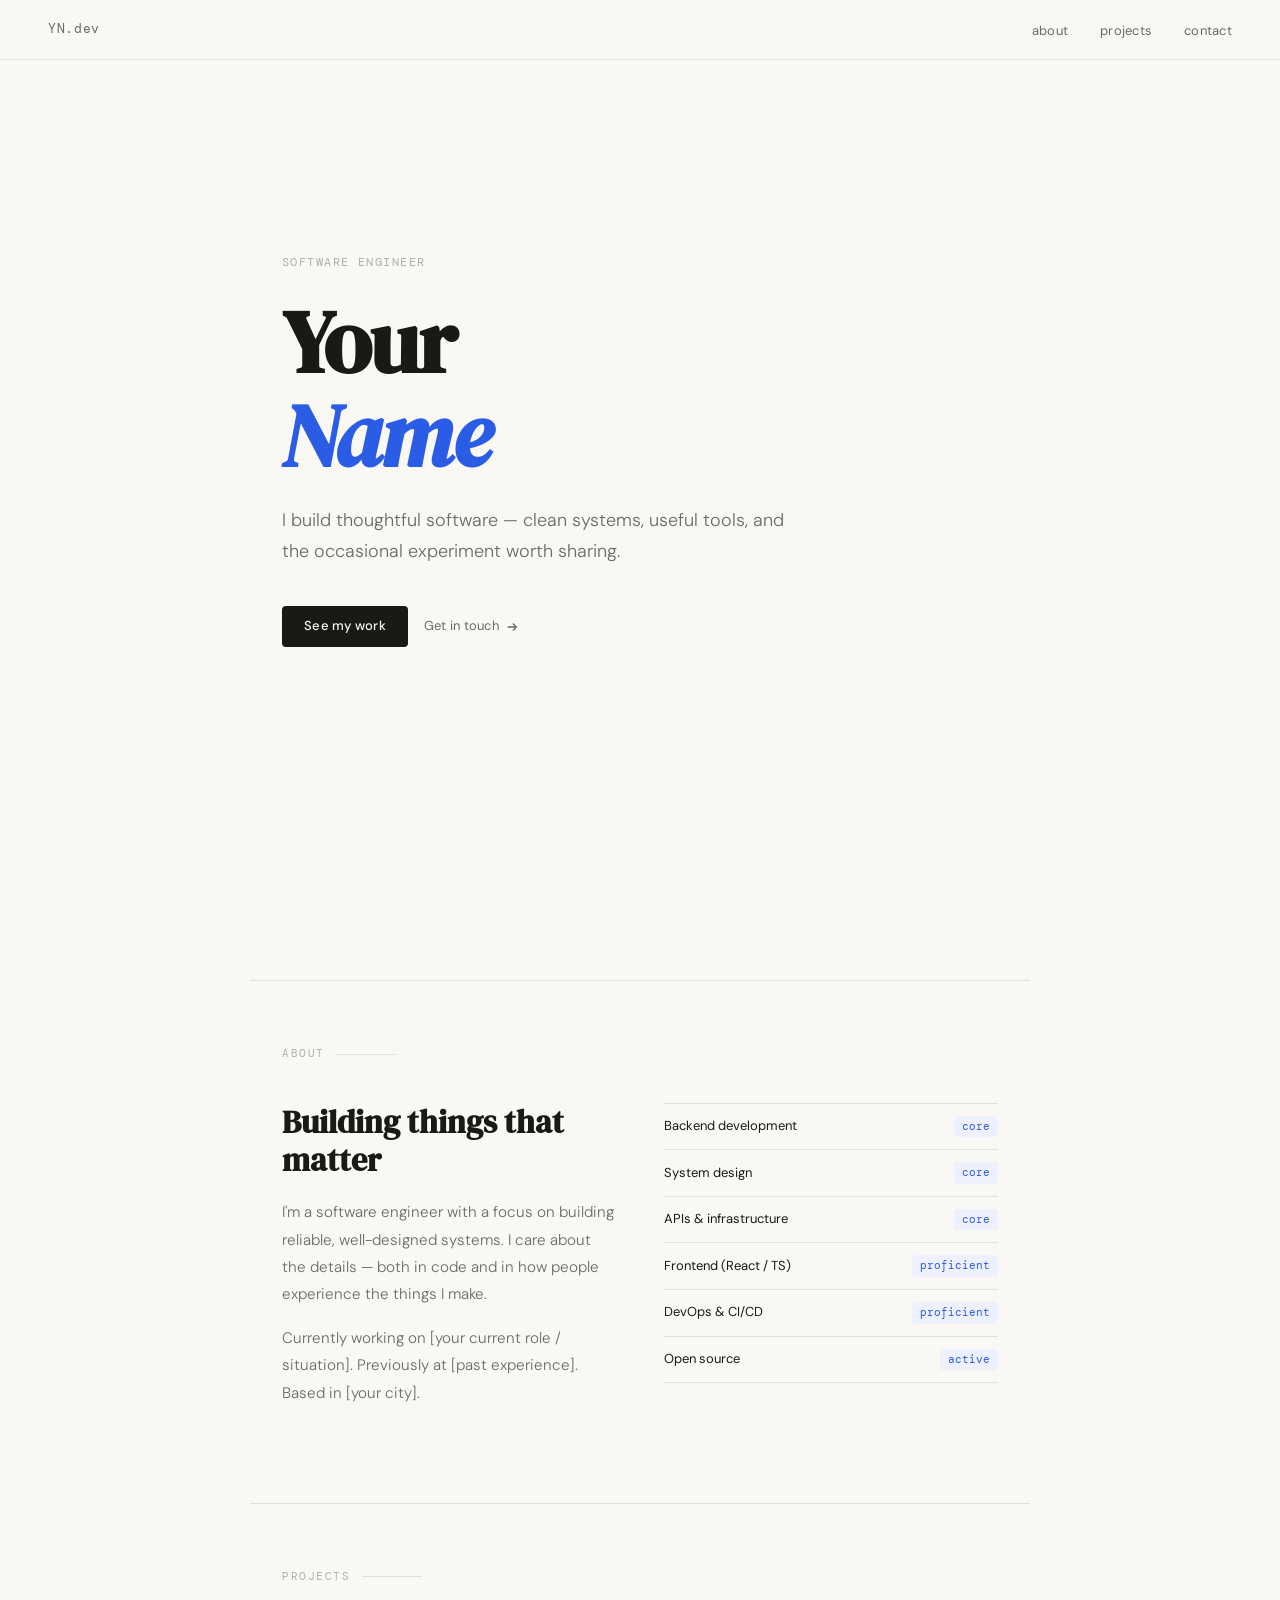
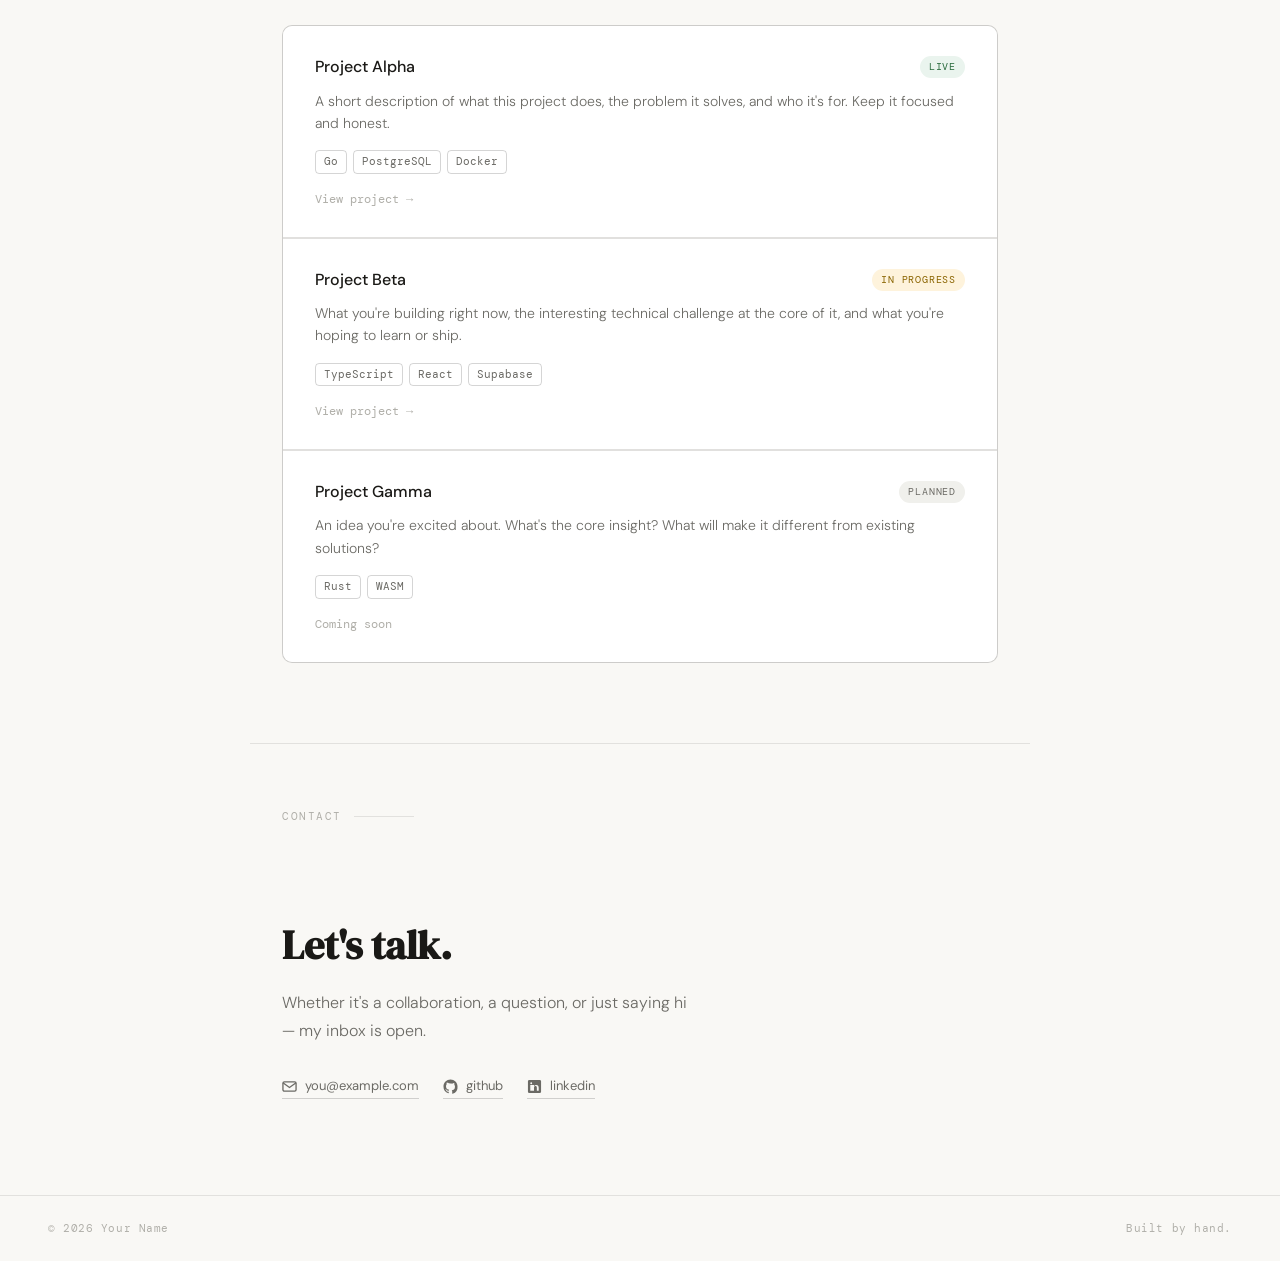
==== Portfolio_Webiste.html @ 71947ebd "Add initial portfolio website structure This is a complete HTML structure for a portfolio website, i" ====
<!DOCTYPE html>
<html lang="en">
<head>
<meta charset="UTF-8">
<meta name="viewport" content="width=device-width, initial-scale=1.0">
<title>Portfolio</title>
<link rel="preconnect" href="https://fonts.googleapis.com">
<link rel="preconnect" href="https://fonts.gstatic.com" crossorigin>
<link href="https://fonts.googleapis.com/css2?family=DM+Serif+Display:ital@0;1&family=DM+Mono:wght@300;400&family=DM+Sans:wght@300;400;500&display=swap" rel="stylesheet">
<style>
  *, *::before, *::after { box-sizing: border-box; margin: 0; padding: 0; }

  :root {
    --bg: #f9f8f5;
    --surface: #ffffff;
    --ink: #1a1916;
    --ink-muted: #6b6a65;
    --ink-faint: #b0afa9;
    --accent: #2b5ce6;
    --accent-light: #eef1fd;
    --border: rgba(26,25,22,0.1);
    --border-strong: rgba(26,25,22,0.18);
    --radius: 4px;
    --radius-lg: 10px;
    --mono: 'DM Mono', monospace;
    --serif: 'DM Serif Display', serif;
    --sans: 'DM Sans', sans-serif;
  }

  html { scroll-behavior: smooth; }

  body {
    font-family: var(--sans);
    background: var(--bg);
    color: var(--ink);
    font-size: 16px;
    line-height: 1.6;
    -webkit-font-smoothing: antialiased;
  }

  /* NAV */
  nav {
    position: fixed;
    top: 0; left: 0; right: 0;
    z-index: 100;
    display: flex;
    align-items: center;
    justify-content: space-between;
    padding: 0 3rem;
    height: 60px;
    background: rgba(249,248,245,0.9);
    backdrop-filter: blur(12px);
    border-bottom: 0.5px solid var(--border);
  }

  .nav-logo {
    font-family: var(--mono);
    font-size: 13px;
    color: var(--ink-muted);
    text-decoration: none;
    letter-spacing: 0.05em;
  }

  .nav-links {
    display: flex;
    gap: 2rem;
    list-style: none;
  }

  .nav-links a {
    font-size: 13px;
    font-weight: 400;
    color: var(--ink-muted);
    text-decoration: none;
    letter-spacing: 0.02em;
    transition: color 0.2s;
  }

  .nav-links a:hover { color: var(--ink); }

  /* SECTIONS */
  section {
    max-width: 780px;
    margin: 0 auto;
    padding: 0 2rem;
  }

  /* HERO */
  #hero {
    min-height: 100vh;
    display: flex;
    flex-direction: column;
    justify-content: center;
    padding-top: 60px;
    max-width: 780px;
    margin: 0 auto;
  }

  .hero-eyebrow {
    font-family: var(--mono);
    font-size: 12px;
    color: var(--ink-faint);
    letter-spacing: 0.12em;
    text-transform: uppercase;
    margin-bottom: 1.5rem;
    animation: fadeUp 0.6s ease both;
  }

  .hero-name {
    font-family: var(--serif);
    font-size: clamp(3rem, 8vw, 5.5rem);
    line-height: 1.05;
    letter-spacing: -0.02em;
    color: var(--ink);
    margin-bottom: 1.5rem;
    animation: fadeUp 0.6s 0.1s ease both;
  }

  .hero-name em {
    font-style: italic;
    color: var(--accent);
  }

  .hero-tagline {
    font-size: 1.125rem;
    color: var(--ink-muted);
    max-width: 520px;
    line-height: 1.7;
    font-weight: 300;
    animation: fadeUp 0.6s 0.2s ease both;
  }

  .hero-cta {
    margin-top: 2.5rem;
    display: flex;
    gap: 1rem;
    align-items: center;
    animation: fadeUp 0.6s 0.3s ease both;
  }

  .btn-primary {
    display: inline-block;
    background: var(--ink);
    color: var(--bg);
    padding: 10px 22px;
    border-radius: var(--radius);
    font-size: 13px;
    font-weight: 500;
    text-decoration: none;
    letter-spacing: 0.02em;
    transition: opacity 0.2s, transform 0.2s;
  }

  .btn-primary:hover { opacity: 0.82; transform: translateY(-1px); }

  .btn-ghost {
    display: inline-flex;
    align-items: center;
    gap: 6px;
    font-size: 13px;
    color: var(--ink-muted);
    text-decoration: none;
    letter-spacing: 0.02em;
    transition: color 0.2s;
  }

  .btn-ghost:hover { color: var(--ink); }
  .btn-ghost svg { width: 14px; height: 14px; }

  /* DIVIDER */
  .section-divider {
    max-width: 780px;
    margin: 5rem auto 0;
    padding: 0 2rem;
    border-top: 0.5px solid var(--border);
  }

  /* SECTION HEADER */
  .section-label {
    font-family: var(--mono);
    font-size: 11px;
    letter-spacing: 0.14em;
    text-transform: uppercase;
    color: var(--ink-faint);
    margin-top: 4rem;
    margin-bottom: 2.5rem;
    display: flex;
    align-items: center;
    gap: 12px;
  }

  .section-label::after {
    content: '';
    flex: 1;
    height: 0.5px;
    background: var(--border);
    max-width: 60px;
  }

  /* ABOUT */
  .about-grid {
    display: grid;
    grid-template-columns: 1fr 1fr;
    gap: 3rem;
    margin-bottom: 2rem;
  }

  .about-text h2 {
    font-family: var(--serif);
    font-size: 2rem;
    line-height: 1.2;
    margin-bottom: 1.25rem;
    color: var(--ink);
  }

  .about-text p {
    color: var(--ink-muted);
    font-weight: 300;
    line-height: 1.8;
    font-size: 0.95rem;
    margin-bottom: 1rem;
  }

  .skills-list {
    display: flex;
    flex-direction: column;
    gap: 0;
  }

  .skill-item {
    display: flex;
    align-items: center;
    justify-content: space-between;
    padding: 12px 0;
    border-bottom: 0.5px solid var(--border);
    font-size: 13px;
  }

  .skill-item:first-child { border-top: 0.5px solid var(--border); }

  .skill-name { color: var(--ink); font-weight: 400; }
  .skill-tag {
    font-family: var(--mono);
    font-size: 11px;
    color: var(--accent);
    background: var(--accent-light);
    padding: 2px 8px;
    border-radius: var(--radius);
  }

  /* PROJECTS */
  .projects-grid {
    display: grid;
    gap: 1.5px;
    margin-bottom: 2rem;
    border: 0.5px solid var(--border);
    border-radius: var(--radius-lg);
    overflow: hidden;
    background: var(--border);
  }

  .project-card {
    background: var(--surface);
    padding: 1.75rem 2rem;
    cursor: pointer;
    transition: background 0.2s;
    text-decoration: none;
    display: block;
  }

  .project-card:hover { background: #fafaf8; }

  .project-header {
    display: flex;
    align-items: flex-start;
    justify-content: space-between;
    gap: 1rem;
    margin-bottom: 0.6rem;
  }

  .project-title {
    font-size: 1rem;
    font-weight: 500;
    color: var(--ink);
  }

  .project-status {
    font-family: var(--mono);
    font-size: 10px;
    letter-spacing: 0.08em;
    text-transform: uppercase;
    padding: 3px 9px;
    border-radius: 999px;
    flex-shrink: 0;
    margin-top: 2px;
  }

  .status-planned { background: #f0f0ec; color: var(--ink-muted); }
  .status-wip { background: #fef3dc; color: #8a6400; }
  .status-live { background: #eaf4ee; color: #2a6b3e; }

  .project-desc {
    font-size: 0.875rem;
    color: var(--ink-muted);
    font-weight: 300;
    line-height: 1.6;
    margin-bottom: 1rem;
  }

  .project-tags {
    display: flex;
    flex-wrap: wrap;
    gap: 6px;
  }

  .tag {
    font-family: var(--mono);
    font-size: 11px;
    color: var(--ink-muted);
    border: 0.5px solid var(--border-strong);
    padding: 2px 8px;
    border-radius: var(--radius);
  }

  .project-arrow {
    margin-top: 1rem;
    font-size: 12px;
    color: var(--ink-faint);
    font-family: var(--mono);
    display: flex;
    align-items: center;
    gap: 4px;
  }

  /* CONTACT */
  .contact-block {
    padding: 3rem 0 6rem;
  }

  .contact-block h2 {
    font-family: var(--serif);
    font-size: 2.5rem;
    margin-bottom: 0.75rem;
    color: var(--ink);
  }

  .contact-block p {
    color: var(--ink-muted);
    font-weight: 300;
    margin-bottom: 2rem;
    max-width: 420px;
    line-height: 1.7;
  }

  .contact-links {
    display: flex;
    gap: 1.5rem;
    flex-wrap: wrap;
  }

  .contact-link {
    display: flex;
    align-items: center;
    gap: 8px;
    font-size: 13px;
    color: var(--ink-muted);
    text-decoration: none;
    border-bottom: 0.5px solid var(--border-strong);
    padding-bottom: 1px;
    transition: color 0.2s, border-color 0.2s;
  }

  .contact-link:hover { color: var(--ink); border-color: var(--ink); }

  .contact-link svg { width: 15px; height: 15px; }

  /* FOOTER */
  footer {
    border-top: 0.5px solid var(--border);
    padding: 1.5rem 3rem;
    display: flex;
    justify-content: space-between;
    align-items: center;
  }

  footer p {
    font-family: var(--mono);
    font-size: 11px;
    color: var(--ink-faint);
    letter-spacing: 0.05em;
  }

  /* ANIMATIONS */
  @keyframes fadeUp {
    from { opacity: 0; transform: translateY(16px); }
    to { opacity: 1; transform: translateY(0); }
  }

  /* RESPONSIVE */
  @media (max-width: 640px) {
    nav { padding: 0 1.25rem; }
    section, .section-divider { padding: 0 1.25rem; }
    #hero { padding: 0 1.25rem; padding-top: 60px; }
    .about-grid { grid-template-columns: 1fr; gap: 2rem; }
    footer { padding: 1.5rem 1.25rem; flex-direction: column; gap: 0.5rem; text-align: center; }
    .project-card { padding: 1.25rem; }
  }
</style>
</head>
<body>

<nav>
  <a class="nav-logo" href="#hero">YN.dev</a>
  <ul class="nav-links">
    <li><a href="#about">about</a></li>
    <li><a href="#projects">projects</a></li>
    <li><a href="#contact">contact</a></li>
  </ul>
</nav>

<!-- HERO -->
<div id="hero" style="padding: 0 2rem;">
  <p class="hero-eyebrow">Software Engineer</p>
  <h1 class="hero-name">Your<br><em>Name</em></h1>
  <p class="hero-tagline">I build thoughtful software — clean systems, useful tools, and the occasional experiment worth sharing.</p>
  <div class="hero-cta">
    <a href="#projects" class="btn-primary">See my work</a>
    <a href="#contact" class="btn-ghost">
      Get in touch
      <svg viewBox="0 0 16 16" fill="none" stroke="currentColor" stroke-width="1.5"><path d="M3 8h10M9 4l4 4-4 4"/></svg>
    </a>
  </div>
</div>

<!-- ABOUT -->
<div class="section-divider"></div>
<section id="about">
  <p class="section-label">About</p>
  <div class="about-grid">
    <div class="about-text">
      <h2>Building things that matter</h2>
      <p>I'm a software engineer with a focus on building reliable, well-designed systems. I care about the details — both in code and in how people experience the things I make.</p>
      <p>Currently working on [your current role / situation]. Previously at [past experience]. Based in [your city].</p>
    </div>
    <div class="skills-list">
      <div class="skill-item">
        <span class="skill-name">Backend development</span>
        <span class="skill-tag">core</span>
      </div>
      <div class="skill-item">
        <span class="skill-name">System design</span>
        <span class="skill-tag">core</span>
      </div>
      <div class="skill-item">
        <span class="skill-name">APIs & infrastructure</span>
        <span class="skill-tag">core</span>
      </div>
      <div class="skill-item">
        <span class="skill-name">Frontend (React / TS)</span>
        <span class="skill-tag">proficient</span>
      </div>
      <div class="skill-item">
        <span class="skill-name">DevOps & CI/CD</span>
        <span class="skill-tag">proficient</span>
      </div>
      <div class="skill-item">
        <span class="skill-name">Open source</span>
        <span class="skill-tag">active</span>
      </div>
    </div>
  </div>
</section>

<!-- PROJECTS -->
<div class="section-divider"></div>
<section id="projects">
  <p class="section-label">Projects</p>

  <div class="projects-grid">

    <a href="#" class="project-card">
      <div class="project-header">
        <span class="project-title">Project Alpha</span>
        <span class="project-status status-live">Live</span>
      </div>
      <p class="project-desc">A short description of what this project does, the problem it solves, and who it's for. Keep it focused and honest.</p>
      <div class="project-tags">
        <span class="tag">Go</span>
        <span class="tag">PostgreSQL</span>
        <span class="tag">Docker</span>
      </div>
      <p class="project-arrow">View project →</p>
    </a>

    <a href="#" class="project-card">
      <div class="project-header">
        <span class="project-title">Project Beta</span>
        <span class="project-status status-wip">In progress</span>
      </div>
      <p class="project-desc">What you're building right now, the interesting technical challenge at the core of it, and what you're hoping to learn or ship.</p>
      <div class="project-tags">
        <span class="tag">TypeScript</span>
        <span class="tag">React</span>
        <span class="tag">Supabase</span>
      </div>
      <p class="project-arrow">View project →</p>
    </a>

    <a href="#" class="project-card">
      <div class="project-header">
        <span class="project-title">Project Gamma</span>
        <span class="project-status status-planned">Planned</span>
      </div>
      <p class="project-desc">An idea you're excited about. What's the core insight? What will make it different from existing solutions?</p>
      <div class="project-tags">
        <span class="tag">Rust</span>
        <span class="tag">WASM</span>
      </div>
      <p class="project-arrow">Coming soon</p>
    </a>

  </div>
</section>

<!-- CONTACT -->
<div class="section-divider"></div>
<section id="contact">
  <p class="section-label">Contact</p>
  <div class="contact-block">
    <h2>Let's talk.</h2>
    <p>Whether it's a collaboration, a question, or just saying hi — my inbox is open.</p>
    <div class="contact-links">
      <a href="mailto:you@example.com" class="contact-link">
        <svg viewBox="0 0 16 16" fill="none" stroke="currentColor" stroke-width="1.4"><rect x="1" y="3" width="14" height="10" rx="1.5"/><path d="M1 4l7 5 7-5"/></svg>
        you@example.com
      </a>
      <a href="https://github.com/" target="_blank" class="contact-link">
        <svg viewBox="0 0 16 16" fill="currentColor"><path d="M8 .5C3.86.5.5 3.86.5 8a7.5 7.5 0 005.14 7.12c.38.07.52-.16.52-.36v-1.26c-2.1.46-2.54-.9-2.54-.9-.34-.87-.83-1.1-.83-1.1-.68-.46.05-.45.05-.45.75.05 1.15.77 1.15.77.67 1.15 1.75.82 2.18.63.07-.49.26-.82.47-1.01-1.67-.19-3.43-.83-3.43-3.7 0-.82.29-1.49.77-2.01-.08-.19-.34-.95.07-1.98 0 0 .63-.2 2.06.77A7.18 7.18 0 018 4.73c.64 0 1.28.09 1.88.25 1.43-.97 2.06-.77 2.06-.77.41 1.03.15 1.79.07 1.98.48.52.77 1.19.77 2.01 0 2.88-1.76 3.51-3.44 3.7.27.23.51.69.51 1.39v2.06c0 .2.14.44.52.36A7.5 7.5 0 0015.5 8C15.5 3.86 12.14.5 8 .5z"/></svg>
        github
      </a>
      <a href="https://linkedin.com/" target="_blank" class="contact-link">
        <svg viewBox="0 0 16 16" fill="currentColor"><path d="M13.5 1h-11A1.5 1.5 0 001 2.5v11A1.5 1.5 0 002.5 15h11a1.5 1.5 0 001.5-1.5v-11A1.5 1.5 0 0013.5 1zM5.5 12.5h-2v-6h2v6zM4.5 5.5a1 1 0 110-2 1 1 0 010 2zm8 7h-2V9c0-.83-.67-1.5-1.5-1.5S7.5 8.17 7.5 9v3.5h-2v-6h2V7.6A2.99 2.99 0 0110 6.5c1.65 0 2.5 1.35 2.5 3v3z"/></svg>
        linkedin
      </a>
    </div>
  </div>
</section>

<footer>
  <p>© 2026 Your Name</p>
  <p>Built by hand.</p>
</footer>

</body>
</html>
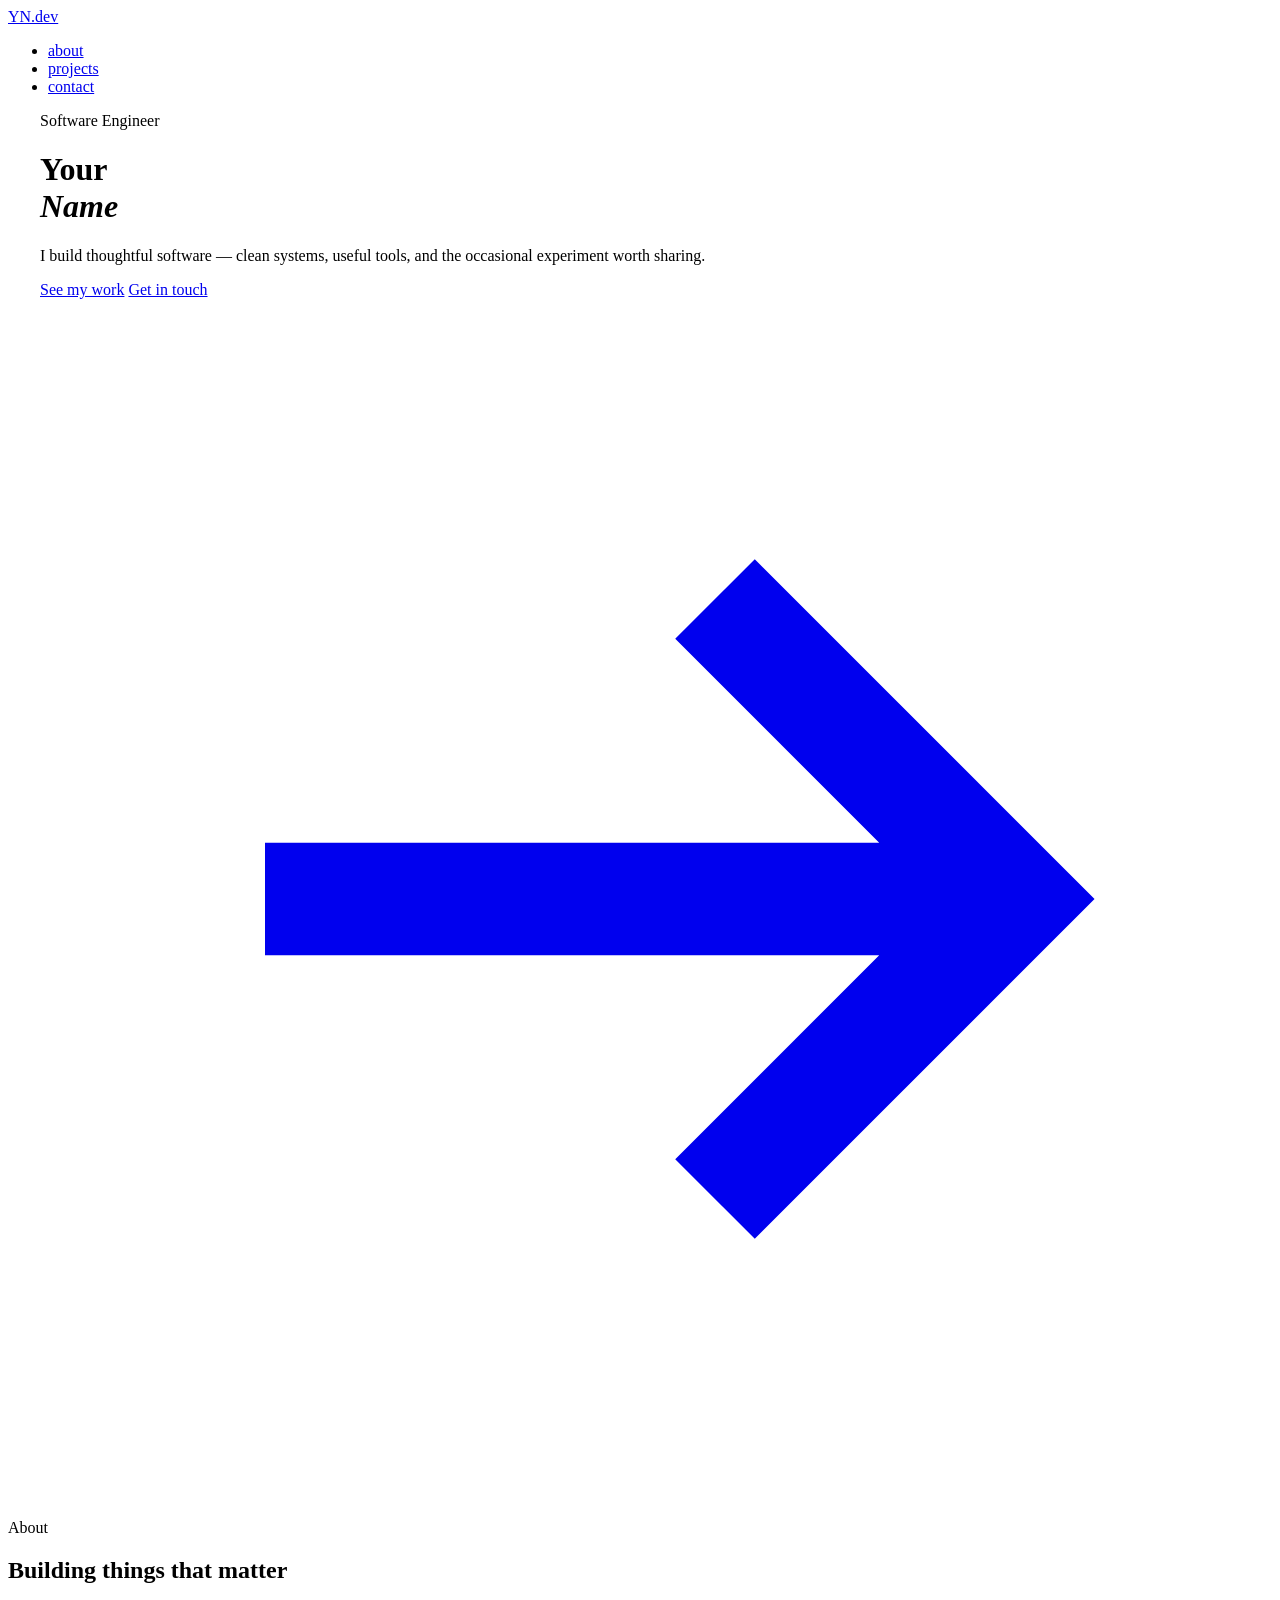
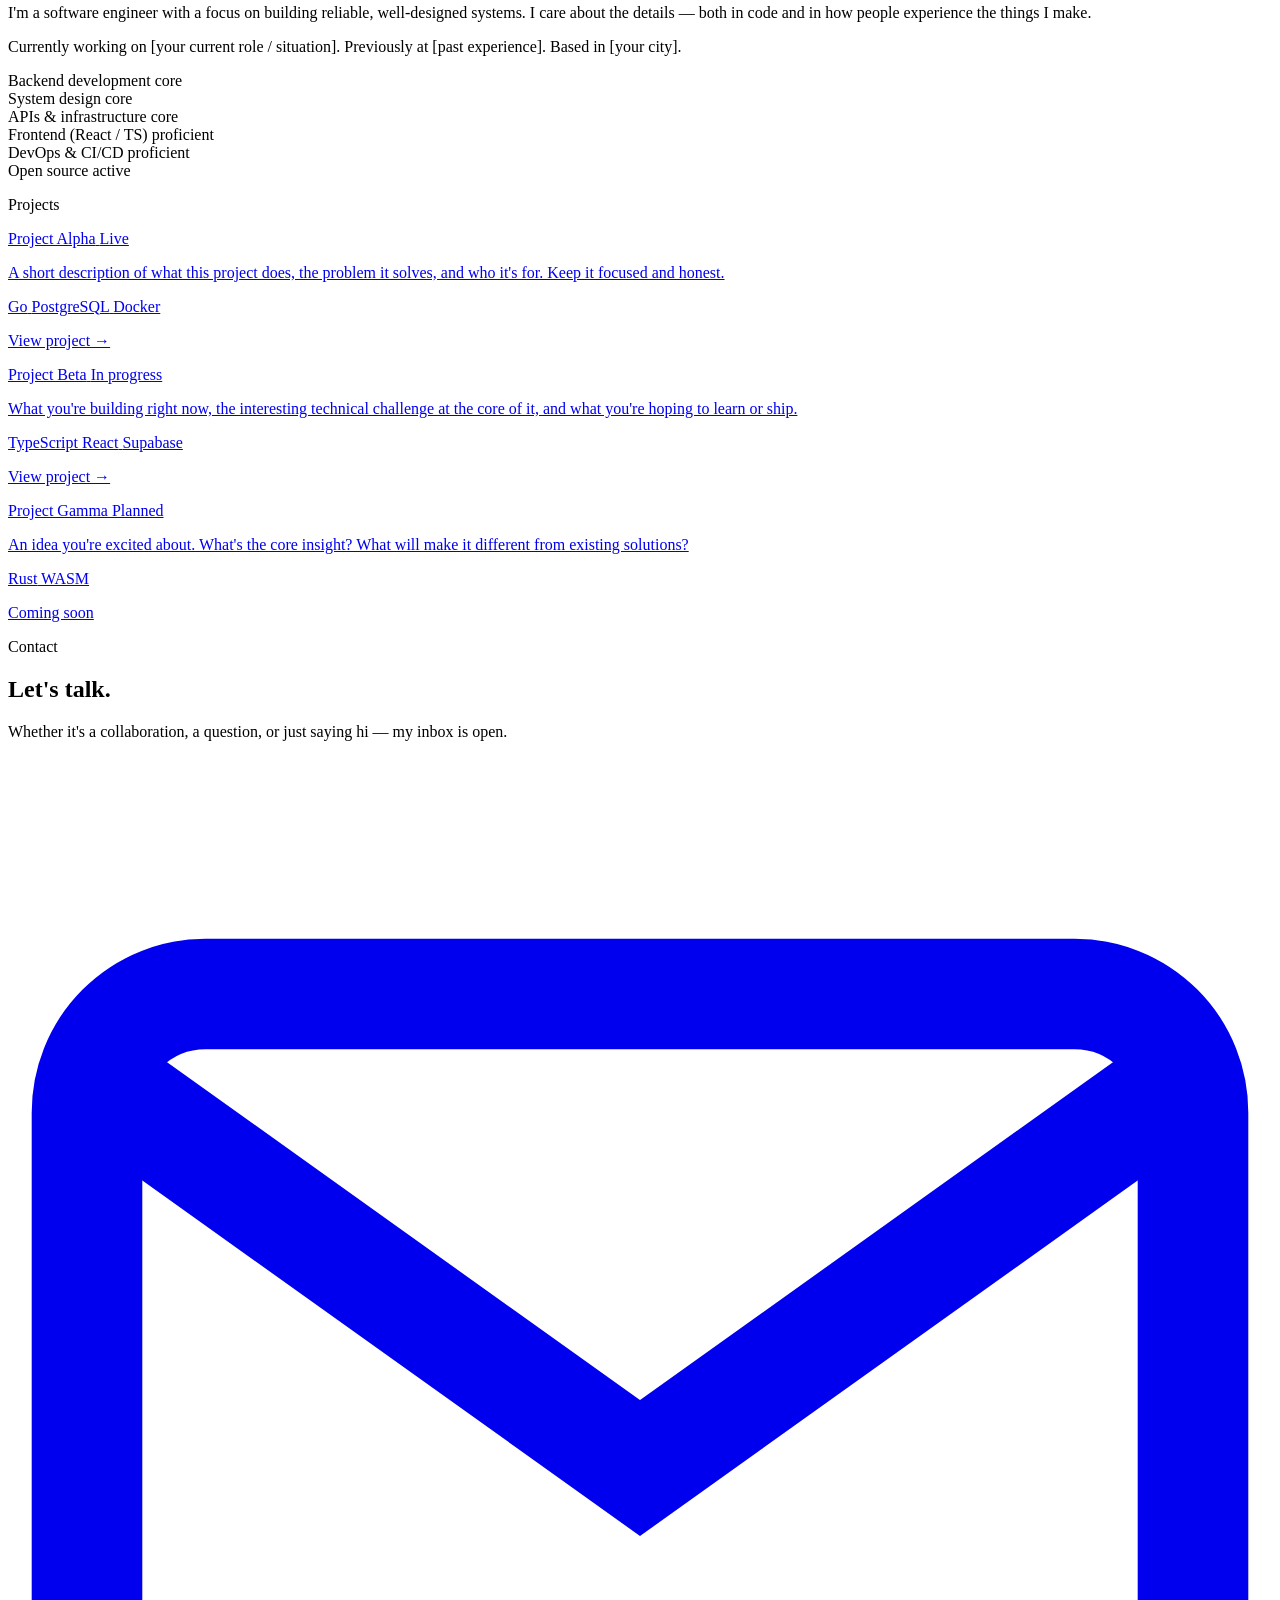
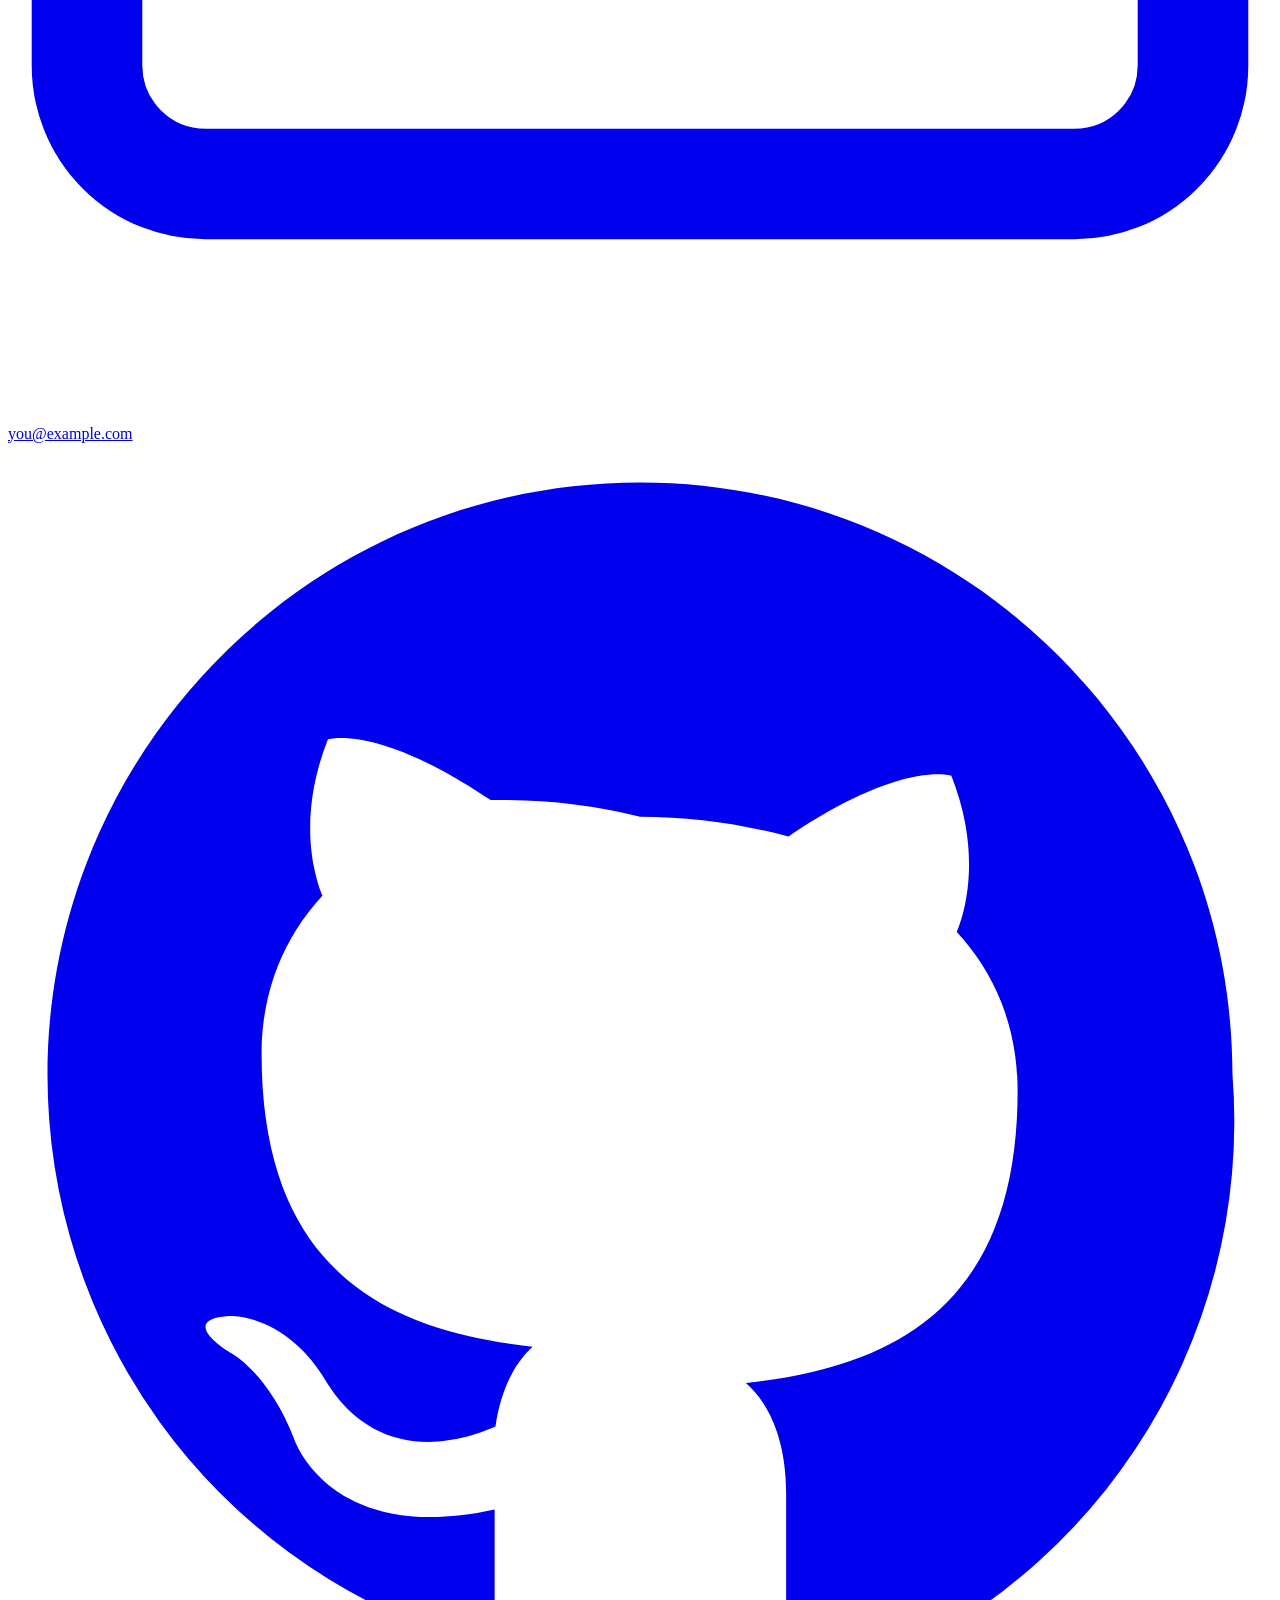
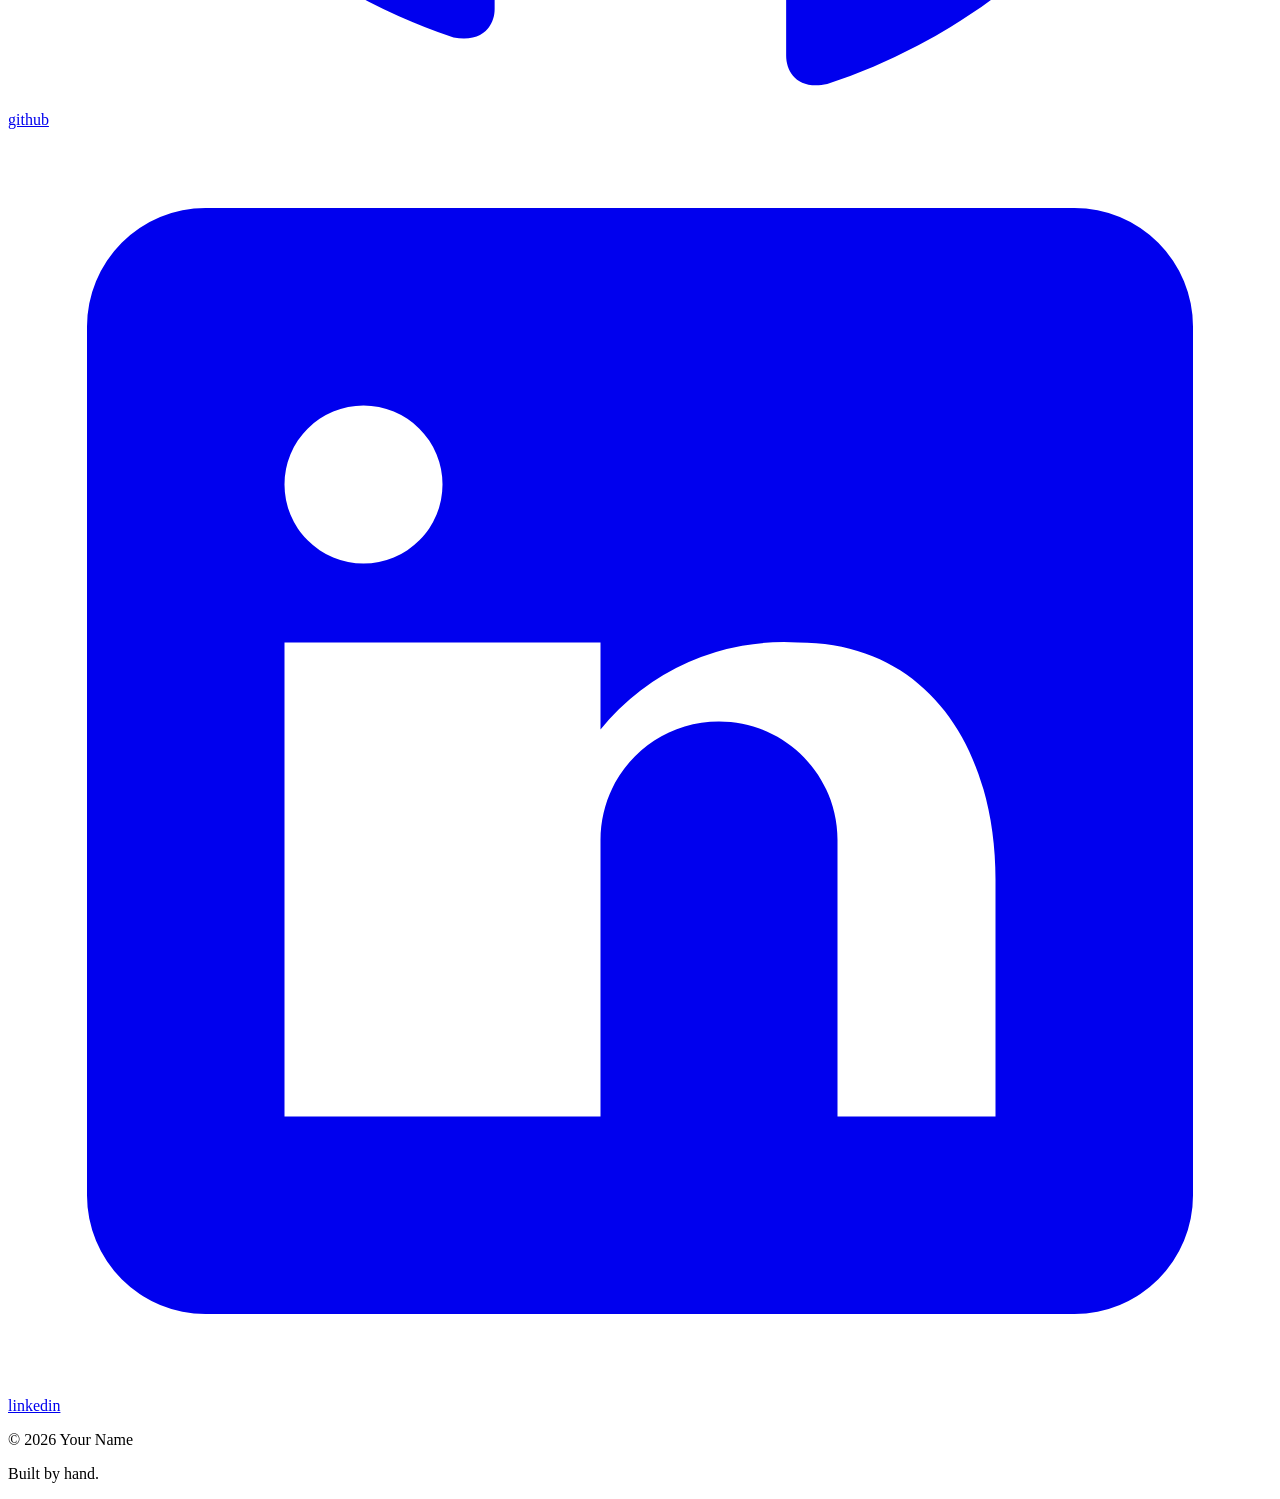
==== commit 988fefc0: "Refactor styles by linking external stylesheet Removed inline styles and linked external stylesheet." ====
--- a/Portfolio_Webiste.html
+++ b/Portfolio_Webiste.html
@@ -7,405 +7,7 @@
 <link rel="preconnect" href="https://fonts.googleapis.com">
 <link rel="preconnect" href="https://fonts.gstatic.com" crossorigin>
 <link href="https://fonts.googleapis.com/css2?family=DM+Serif+Display:ital@0;1&family=DM+Mono:wght@300;400&family=DM+Sans:wght@300;400;500&display=swap" rel="stylesheet">
-<style>
-  *, *::before, *::after { box-sizing: border-box; margin: 0; padding: 0; }
-
-  :root {
-    --bg: #f9f8f5;
-    --surface: #ffffff;
-    --ink: #1a1916;
-    --ink-muted: #6b6a65;
-    --ink-faint: #b0afa9;
-    --accent: #2b5ce6;
-    --accent-light: #eef1fd;
-    --border: rgba(26,25,22,0.1);
-    --border-strong: rgba(26,25,22,0.18);
-    --radius: 4px;
-    --radius-lg: 10px;
-    --mono: 'DM Mono', monospace;
-    --serif: 'DM Serif Display', serif;
-    --sans: 'DM Sans', sans-serif;
-  }
-
-  html { scroll-behavior: smooth; }
-
-  body {
-    font-family: var(--sans);
-    background: var(--bg);
-    color: var(--ink);
-    font-size: 16px;
-    line-height: 1.6;
-    -webkit-font-smoothing: antialiased;
-  }
-
-  /* NAV */
-  nav {
-    position: fixed;
-    top: 0; left: 0; right: 0;
-    z-index: 100;
-    display: flex;
-    align-items: center;
-    justify-content: space-between;
-    padding: 0 3rem;
-    height: 60px;
-    background: rgba(249,248,245,0.9);
-    backdrop-filter: blur(12px);
-    border-bottom: 0.5px solid var(--border);
-  }
-
-  .nav-logo {
-    font-family: var(--mono);
-    font-size: 13px;
-    color: var(--ink-muted);
-    text-decoration: none;
-    letter-spacing: 0.05em;
-  }
-
-  .nav-links {
-    display: flex;
-    gap: 2rem;
-    list-style: none;
-  }
-
-  .nav-links a {
-    font-size: 13px;
-    font-weight: 400;
-    color: var(--ink-muted);
-    text-decoration: none;
-    letter-spacing: 0.02em;
-    transition: color 0.2s;
-  }
-
-  .nav-links a:hover { color: var(--ink); }
-
-  /* SECTIONS */
-  section {
-    max-width: 780px;
-    margin: 0 auto;
-    padding: 0 2rem;
-  }
-
-  /* HERO */
-  #hero {
-    min-height: 100vh;
-    display: flex;
-    flex-direction: column;
-    justify-content: center;
-    padding-top: 60px;
-    max-width: 780px;
-    margin: 0 auto;
-  }
-
-  .hero-eyebrow {
-    font-family: var(--mono);
-    font-size: 12px;
-    color: var(--ink-faint);
-    letter-spacing: 0.12em;
-    text-transform: uppercase;
-    margin-bottom: 1.5rem;
-    animation: fadeUp 0.6s ease both;
-  }
-
-  .hero-name {
-    font-family: var(--serif);
-    font-size: clamp(3rem, 8vw, 5.5rem);
-    line-height: 1.05;
-    letter-spacing: -0.02em;
-    color: var(--ink);
-    margin-bottom: 1.5rem;
-    animation: fadeUp 0.6s 0.1s ease both;
-  }
-
-  .hero-name em {
-    font-style: italic;
-    color: var(--accent);
-  }
-
-  .hero-tagline {
-    font-size: 1.125rem;
-    color: var(--ink-muted);
-    max-width: 520px;
-    line-height: 1.7;
-    font-weight: 300;
-    animation: fadeUp 0.6s 0.2s ease both;
-  }
-
-  .hero-cta {
-    margin-top: 2.5rem;
-    display: flex;
-    gap: 1rem;
-    align-items: center;
-    animation: fadeUp 0.6s 0.3s ease both;
-  }
-
-  .btn-primary {
-    display: inline-block;
-    background: var(--ink);
-    color: var(--bg);
-    padding: 10px 22px;
-    border-radius: var(--radius);
-    font-size: 13px;
-    font-weight: 500;
-    text-decoration: none;
-    letter-spacing: 0.02em;
-    transition: opacity 0.2s, transform 0.2s;
-  }
-
-  .btn-primary:hover { opacity: 0.82; transform: translateY(-1px); }
-
-  .btn-ghost {
-    display: inline-flex;
-    align-items: center;
-    gap: 6px;
-    font-size: 13px;
-    color: var(--ink-muted);
-    text-decoration: none;
-    letter-spacing: 0.02em;
-    transition: color 0.2s;
-  }
-
-  .btn-ghost:hover { color: var(--ink); }
-  .btn-ghost svg { width: 14px; height: 14px; }
-
-  /* DIVIDER */
-  .section-divider {
-    max-width: 780px;
-    margin: 5rem auto 0;
-    padding: 0 2rem;
-    border-top: 0.5px solid var(--border);
-  }
-
-  /* SECTION HEADER */
-  .section-label {
-    font-family: var(--mono);
-    font-size: 11px;
-    letter-spacing: 0.14em;
-    text-transform: uppercase;
-    color: var(--ink-faint);
-    margin-top: 4rem;
-    margin-bottom: 2.5rem;
-    display: flex;
-    align-items: center;
-    gap: 12px;
-  }
-
-  .section-label::after {
-    content: '';
-    flex: 1;
-    height: 0.5px;
-    background: var(--border);
-    max-width: 60px;
-  }
-
-  /* ABOUT */
-  .about-grid {
-    display: grid;
-    grid-template-columns: 1fr 1fr;
-    gap: 3rem;
-    margin-bottom: 2rem;
-  }
-
-  .about-text h2 {
-    font-family: var(--serif);
-    font-size: 2rem;
-    line-height: 1.2;
-    margin-bottom: 1.25rem;
-    color: var(--ink);
-  }
-
-  .about-text p {
-    color: var(--ink-muted);
-    font-weight: 300;
-    line-height: 1.8;
-    font-size: 0.95rem;
-    margin-bottom: 1rem;
-  }
-
-  .skills-list {
-    display: flex;
-    flex-direction: column;
-    gap: 0;
-  }
-
-  .skill-item {
-    display: flex;
-    align-items: center;
-    justify-content: space-between;
-    padding: 12px 0;
-    border-bottom: 0.5px solid var(--border);
-    font-size: 13px;
-  }
-
-  .skill-item:first-child { border-top: 0.5px solid var(--border); }
-
-  .skill-name { color: var(--ink); font-weight: 400; }
-  .skill-tag {
-    font-family: var(--mono);
-    font-size: 11px;
-    color: var(--accent);
-    background: var(--accent-light);
-    padding: 2px 8px;
-    border-radius: var(--radius);
-  }
-
-  /* PROJECTS */
-  .projects-grid {
-    display: grid;
-    gap: 1.5px;
-    margin-bottom: 2rem;
-    border: 0.5px solid var(--border);
-    border-radius: var(--radius-lg);
-    overflow: hidden;
-    background: var(--border);
-  }
-
-  .project-card {
-    background: var(--surface);
-    padding: 1.75rem 2rem;
-    cursor: pointer;
-    transition: background 0.2s;
-    text-decoration: none;
-    display: block;
-  }
-
-  .project-card:hover { background: #fafaf8; }
-
-  .project-header {
-    display: flex;
-    align-items: flex-start;
-    justify-content: space-between;
-    gap: 1rem;
-    margin-bottom: 0.6rem;
-  }
-
-  .project-title {
-    font-size: 1rem;
-    font-weight: 500;
-    color: var(--ink);
-  }
-
-  .project-status {
-    font-family: var(--mono);
-    font-size: 10px;
-    letter-spacing: 0.08em;
-    text-transform: uppercase;
-    padding: 3px 9px;
-    border-radius: 999px;
-    flex-shrink: 0;
-    margin-top: 2px;
-  }
-
-  .status-planned { background: #f0f0ec; color: var(--ink-muted); }
-  .status-wip { background: #fef3dc; color: #8a6400; }
-  .status-live { background: #eaf4ee; color: #2a6b3e; }
-
-  .project-desc {
-    font-size: 0.875rem;
-    color: var(--ink-muted);
-    font-weight: 300;
-    line-height: 1.6;
-    margin-bottom: 1rem;
-  }
-
-  .project-tags {
-    display: flex;
-    flex-wrap: wrap;
-    gap: 6px;
-  }
-
-  .tag {
-    font-family: var(--mono);
-    font-size: 11px;
-    color: var(--ink-muted);
-    border: 0.5px solid var(--border-strong);
-    padding: 2px 8px;
-    border-radius: var(--radius);
-  }
-
-  .project-arrow {
-    margin-top: 1rem;
-    font-size: 12px;
-    color: var(--ink-faint);
-    font-family: var(--mono);
-    display: flex;
-    align-items: center;
-    gap: 4px;
-  }
-
-  /* CONTACT */
-  .contact-block {
-    padding: 3rem 0 6rem;
-  }
-
-  .contact-block h2 {
-    font-family: var(--serif);
-    font-size: 2.5rem;
-    margin-bottom: 0.75rem;
-    color: var(--ink);
-  }
-
-  .contact-block p {
-    color: var(--ink-muted);
-    font-weight: 300;
-    margin-bottom: 2rem;
-    max-width: 420px;
-    line-height: 1.7;
-  }
-
-  .contact-links {
-    display: flex;
-    gap: 1.5rem;
-    flex-wrap: wrap;
-  }
-
-  .contact-link {
-    display: flex;
-    align-items: center;
-    gap: 8px;
-    font-size: 13px;
-    color: var(--ink-muted);
-    text-decoration: none;
-    border-bottom: 0.5px solid var(--border-strong);
-    padding-bottom: 1px;
-    transition: color 0.2s, border-color 0.2s;
-  }
-
-  .contact-link:hover { color: var(--ink); border-color: var(--ink); }
-
-  .contact-link svg { width: 15px; height: 15px; }
-
-  /* FOOTER */
-  footer {
-    border-top: 0.5px solid var(--border);
-    padding: 1.5rem 3rem;
-    display: flex;
-    justify-content: space-between;
-    align-items: center;
-  }
-
-  footer p {
-    font-family: var(--mono);
-    font-size: 11px;
-    color: var(--ink-faint);
-    letter-spacing: 0.05em;
-  }
-
-  /* ANIMATIONS */
-  @keyframes fadeUp {
-    from { opacity: 0; transform: translateY(16px); }
-    to { opacity: 1; transform: translateY(0); }
-  }
-
-  /* RESPONSIVE */
-  @media (max-width: 640px) {
-    nav { padding: 0 1.25rem; }
-    section, .section-divider { padding: 0 1.25rem; }
-    #hero { padding: 0 1.25rem; padding-top: 60px; }
-    .about-grid { grid-template-columns: 1fr; gap: 2rem; }
-    footer { padding: 1.5rem 1.25rem; flex-direction: column; gap: 0.5rem; text-align: center; }
-    .project-card { padding: 1.25rem; }
-  }
-</style>
+<link rel="stylesheet" href="styles.css">
 </head>
 <body>
 
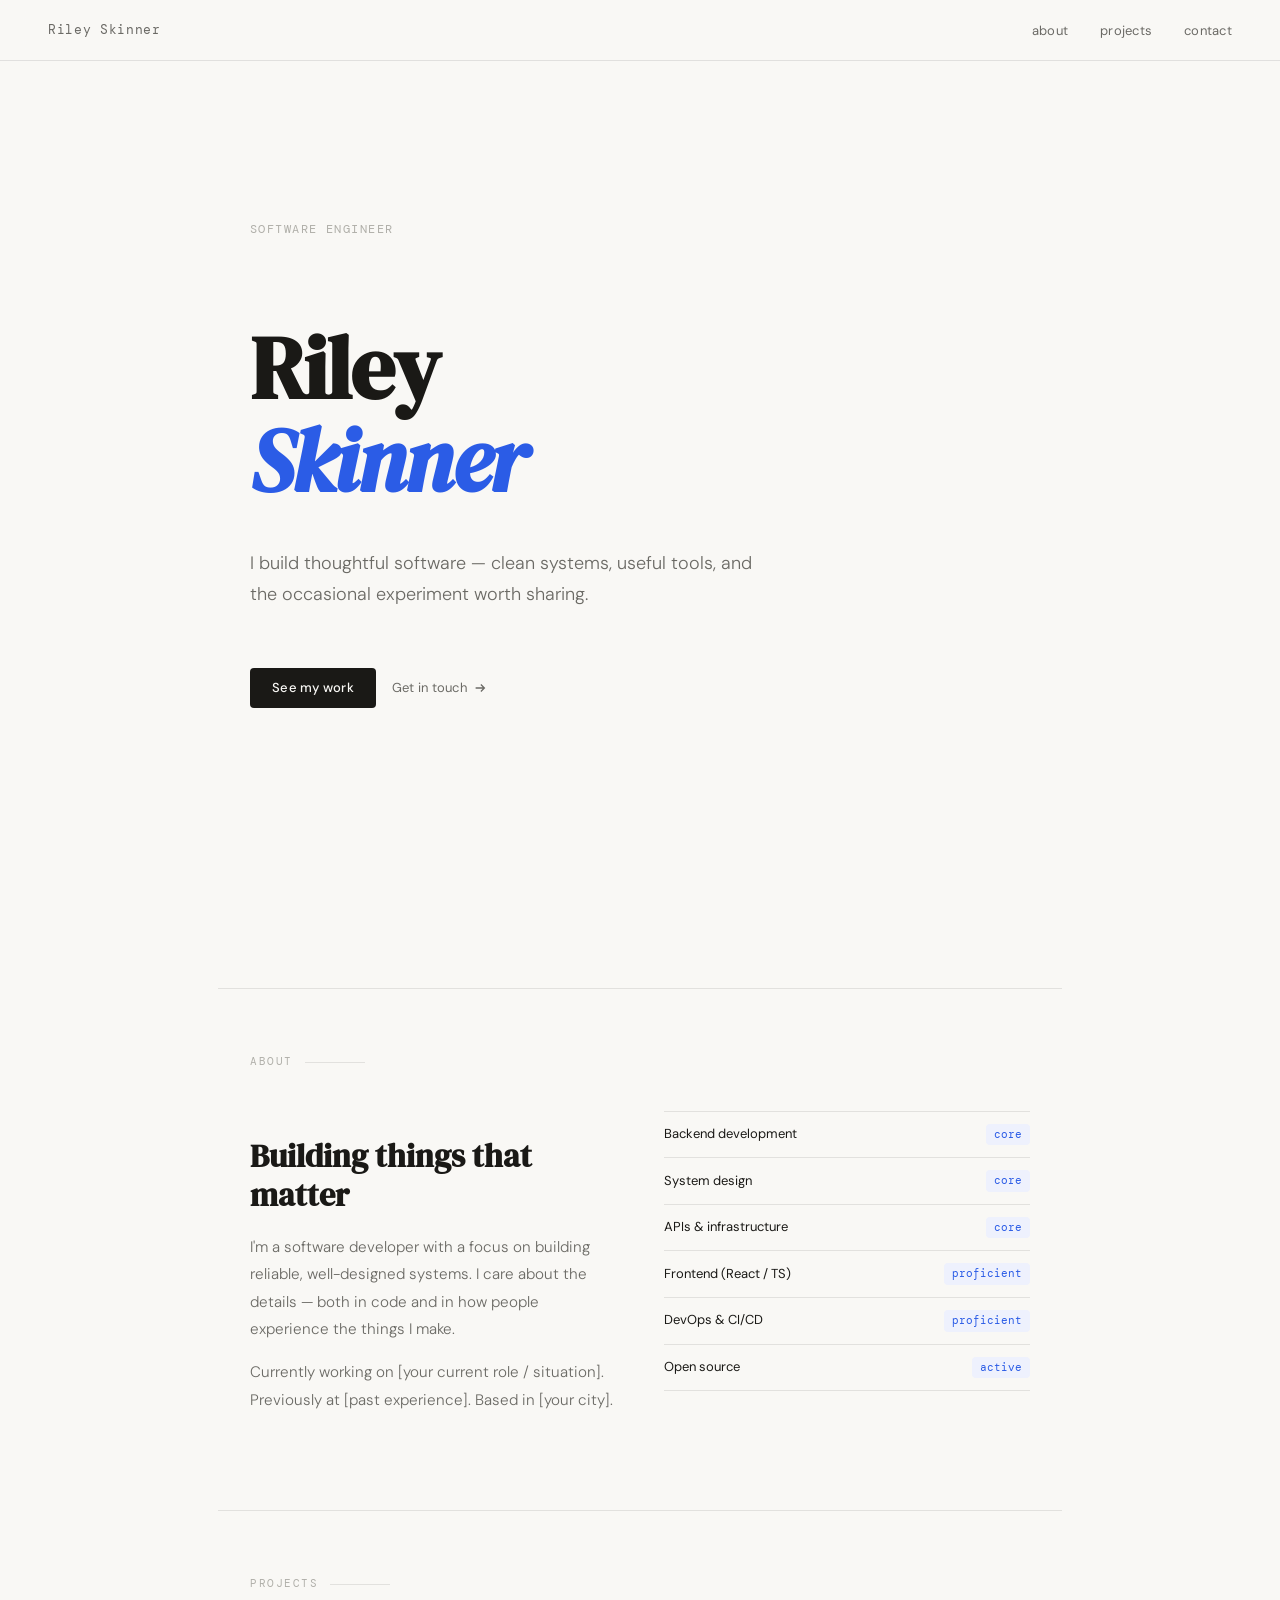
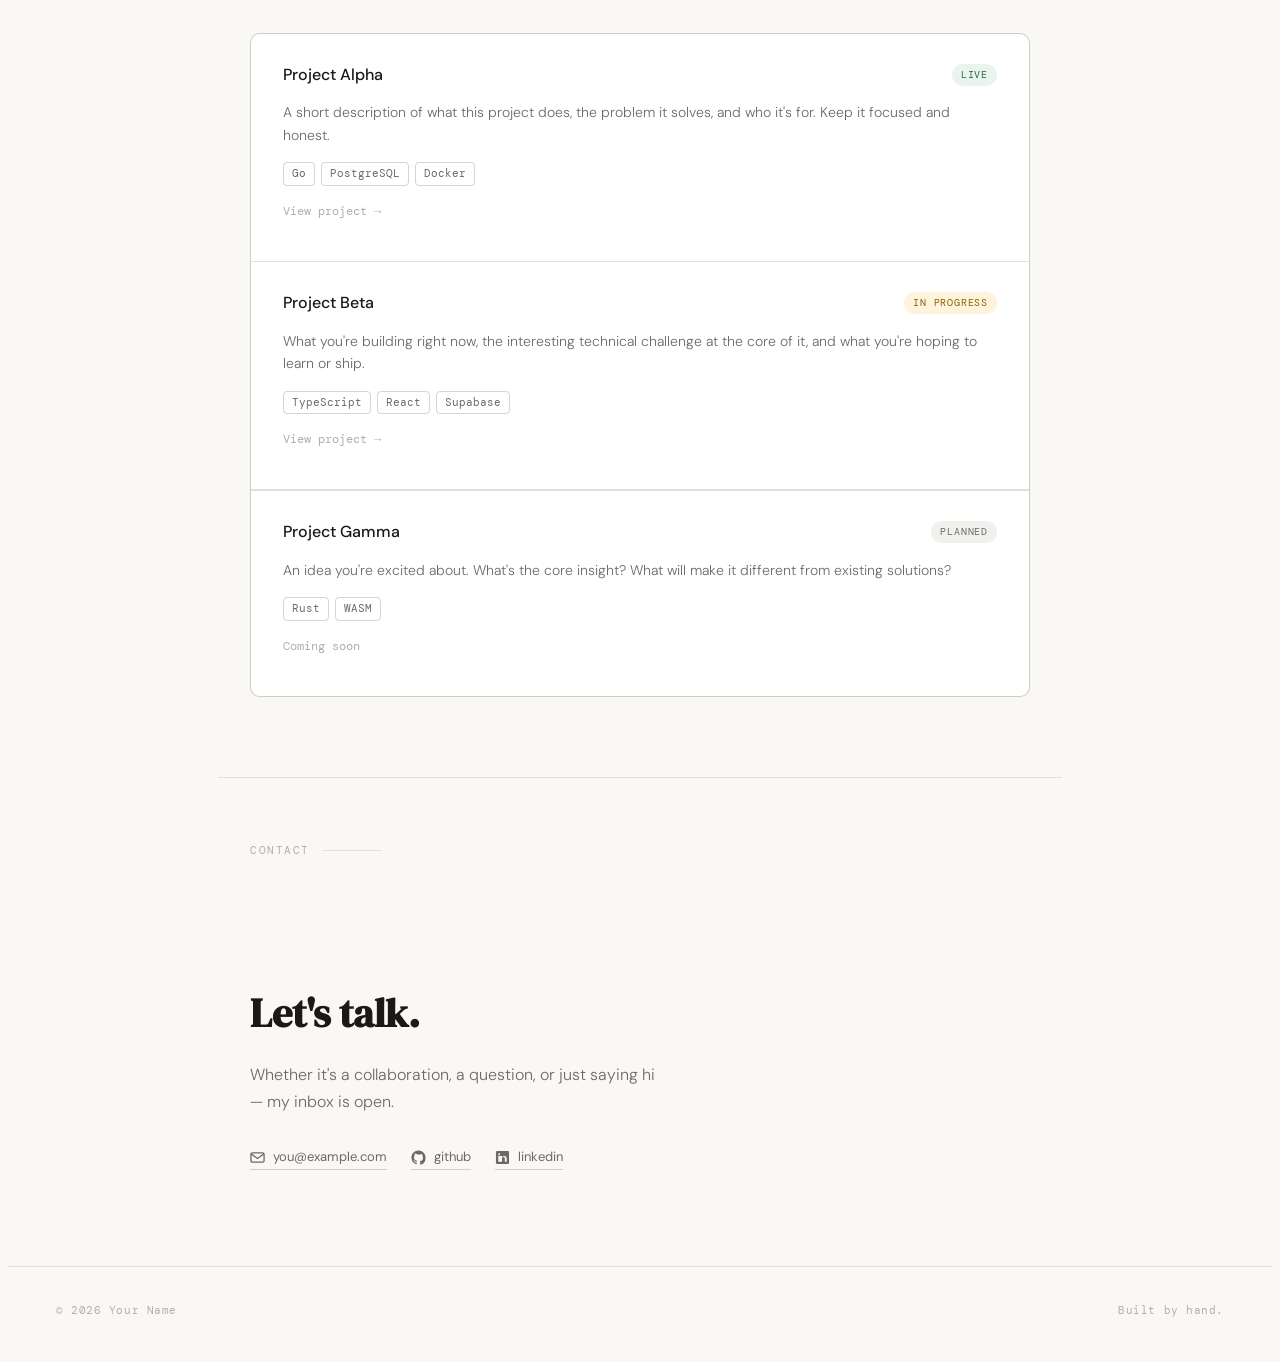
==== commit 4ce93cc4: "Update personal branding in Portfolio_Webiste.html" ====
--- a/Portfolio_Webiste.html
+++ b/Portfolio_Webiste.html
@@ -12,7 +12,7 @@
 <body>
 
 <nav>
-  <a class="nav-logo" href="#hero">YN.dev</a>
+  <a class="nav-logo" href="#hero">Riley Skinner</a>
   <ul class="nav-links">
     <li><a href="#about">about</a></li>
     <li><a href="#projects">projects</a></li>
@@ -23,7 +23,7 @@
 <!-- HERO -->
 <div id="hero" style="padding: 0 2rem;">
   <p class="hero-eyebrow">Software Engineer</p>
-  <h1 class="hero-name">Your<br><em>Name</em></h1>
+  <h1 class="hero-name">Riley<br><em>Skinner</em></h1>
   <p class="hero-tagline">I build thoughtful software — clean systems, useful tools, and the occasional experiment worth sharing.</p>
   <div class="hero-cta">
     <a href="#projects" class="btn-primary">See my work</a>
@@ -41,7 +41,7 @@
   <div class="about-grid">
     <div class="about-text">
       <h2>Building things that matter</h2>
-      <p>I'm a software engineer with a focus on building reliable, well-designed systems. I care about the details — both in code and in how people experience the things I make.</p>
+      <p>I'm a software developer with a focus on building reliable, well-designed systems. I care about the details — both in code and in how people experience the things I make.</p>
       <p>Currently working on [your current role / situation]. Previously at [past experience]. Based in [your city].</p>
     </div>
     <div class="skills-list">
--- a/styles.css
+++ b/styles.css
@@ -0,0 +1,399 @@
+<style>
+  *, *::before, *::after { box-sizing: border-box; margin: 0; padding: 0; }
+
+  :root {
+    --bg: #f9f8f5;
+    --surface: #ffffff;
+    --ink: #1a1916;
+    --ink-muted: #6b6a65;
+    --ink-faint: #b0afa9;
+    --accent: #2b5ce6;
+    --accent-light: #eef1fd;
+    --border: rgba(26,25,22,0.1);
+    --border-strong: rgba(26,25,22,0.18);
+    --radius: 4px;
+    --radius-lg: 10px;
+    --mono: 'DM Mono', monospace;
+    --serif: 'DM Serif Display', serif;
+    --sans: 'DM Sans', sans-serif;
+  }
+
+  html { scroll-behavior: smooth; }
+
+  body {
+    font-family: var(--sans);
+    background: var(--bg);
+    color: var(--ink);
+    font-size: 16px;
+    line-height: 1.6;
+    -webkit-font-smoothing: antialiased;
+  }
+
+  /* NAV */
+  nav {
+    position: fixed;
+    top: 0; left: 0; right: 0;
+    z-index: 100;
+    display: flex;
+    align-items: center;
+    justify-content: space-between;
+    padding: 0 3rem;
+    height: 60px;
+    background: rgba(249,248,245,0.9);
+    backdrop-filter: blur(12px);
+    border-bottom: 0.5px solid var(--border);
+  }
+
+  .nav-logo {
+    font-family: var(--mono);
+    font-size: 13px;
+    color: var(--ink-muted);
+    text-decoration: none;
+    letter-spacing: 0.05em;
+  }
+
+  .nav-links {
+    display: flex;
+    gap: 2rem;
+    list-style: none;
+  }
+
+  .nav-links a {
+    font-size: 13px;
+    font-weight: 400;
+    color: var(--ink-muted);
+    text-decoration: none;
+    letter-spacing: 0.02em;
+    transition: color 0.2s;
+  }
+
+  .nav-links a:hover { color: var(--ink); }
+
+  /* SECTIONS */
+  section {
+    max-width: 780px;
+    margin: 0 auto;
+    padding: 0 2rem;
+  }
+
+  /* HERO */
+  #hero {
+    min-height: 100vh;
+    display: flex;
+    flex-direction: column;
+    justify-content: center;
+    padding-top: 60px;
+    max-width: 780px;
+    margin: 0 auto;
+  }
+
+  .hero-eyebrow {
+    font-family: var(--mono);
+    font-size: 12px;
+    color: var(--ink-faint);
+    letter-spacing: 0.12em;
+    text-transform: uppercase;
+    margin-bottom: 1.5rem;
+    animation: fadeUp 0.6s ease both;
+  }
+
+  .hero-name {
+    font-family: var(--serif);
+    font-size: clamp(3rem, 8vw, 5.5rem);
+    line-height: 1.05;
+    letter-spacing: -0.02em;
+    color: var(--ink);
+    margin-bottom: 1.5rem;
+    animation: fadeUp 0.6s 0.1s ease both;
+  }
+
+  .hero-name em {
+    font-style: italic;
+    color: var(--accent);
+  }
+
+  .hero-tagline {
+    font-size: 1.125rem;
+    color: var(--ink-muted);
+    max-width: 520px;
+    line-height: 1.7;
+    font-weight: 300;
+    animation: fadeUp 0.6s 0.2s ease both;
+  }
+
+  .hero-cta {
+    margin-top: 2.5rem;
+    display: flex;
+    gap: 1rem;
+    align-items: center;
+    animation: fadeUp 0.6s 0.3s ease both;
+  }
+
+  .btn-primary {
+    display: inline-block;
+    background: var(--ink);
+    color: var(--bg);
+    padding: 10px 22px;
+    border-radius: var(--radius);
+    font-size: 13px;
+    font-weight: 500;
+    text-decoration: none;
+    letter-spacing: 0.02em;
+    transition: opacity 0.2s, transform 0.2s;
+  }
+
+  .btn-primary:hover { opacity: 0.82; transform: translateY(-1px); }
+
+  .btn-ghost {
+    display: inline-flex;
+    align-items: center;
+    gap: 6px;
+    font-size: 13px;
+    color: var(--ink-muted);
+    text-decoration: none;
+    letter-spacing: 0.02em;
+    transition: color 0.2s;
+  }
+
+  .btn-ghost:hover { color: var(--ink); }
+  .btn-ghost svg { width: 14px; height: 14px; }
+
+  /* DIVIDER */
+  .section-divider {
+    max-width: 780px;
+    margin: 5rem auto 0;
+    padding: 0 2rem;
+    border-top: 0.5px solid var(--border);
+  }
+
+  /* SECTION HEADER */
+  .section-label {
+    font-family: var(--mono);
+    font-size: 11px;
+    letter-spacing: 0.14em;
+    text-transform: uppercase;
+    color: var(--ink-faint);
+    margin-top: 4rem;
+    margin-bottom: 2.5rem;
+    display: flex;
+    align-items: center;
+    gap: 12px;
+  }
+
+  .section-label::after {
+    content: '';
+    flex: 1;
+    height: 0.5px;
+    background: var(--border);
+    max-width: 60px;
+  }
+
+  /* ABOUT */
+  .about-grid {
+    display: grid;
+    grid-template-columns: 1fr 1fr;
+    gap: 3rem;
+    margin-bottom: 2rem;
+  }
+
+  .about-text h2 {
+    font-family: var(--serif);
+    font-size: 2rem;
+    line-height: 1.2;
+    margin-bottom: 1.25rem;
+    color: var(--ink);
+  }
+
+  .about-text p {
+    color: var(--ink-muted);
+    font-weight: 300;
+    line-height: 1.8;
+    font-size: 0.95rem;
+    margin-bottom: 1rem;
+  }
+
+  .skills-list {
+    display: flex;
+    flex-direction: column;
+    gap: 0;
+  }
+
+  .skill-item {
+    display: flex;
+    align-items: center;
+    justify-content: space-between;
+    padding: 12px 0;
+    border-bottom: 0.5px solid var(--border);
+    font-size: 13px;
+  }
+
+  .skill-item:first-child { border-top: 0.5px solid var(--border); }
+
+  .skill-name { color: var(--ink); font-weight: 400; }
+  .skill-tag {
+    font-family: var(--mono);
+    font-size: 11px;
+    color: var(--accent);
+    background: var(--accent-light);
+    padding: 2px 8px;
+    border-radius: var(--radius);
+  }
+
+  /* PROJECTS */
+  .projects-grid {
+    display: grid;
+    gap: 1.5px;
+    margin-bottom: 2rem;
+    border: 0.5px solid var(--border);
+    border-radius: var(--radius-lg);
+    overflow: hidden;
+    background: var(--border);
+  }
+
+  .project-card {
+    background: var(--surface);
+    padding: 1.75rem 2rem;
+    cursor: pointer;
+    transition: background 0.2s;
+    text-decoration: none;
+    display: block;
+  }
+
+  .project-card:hover { background: #fafaf8; }
+
+  .project-header {
+    display: flex;
+    align-items: flex-start;
+    justify-content: space-between;
+    gap: 1rem;
+    margin-bottom: 0.6rem;
+  }
+
+  .project-title {
+    font-size: 1rem;
+    font-weight: 500;
+    color: var(--ink);
+  }
+
+  .project-status {
+    font-family: var(--mono);
+    font-size: 10px;
+    letter-spacing: 0.08em;
+    text-transform: uppercase;
+    padding: 3px 9px;
+    border-radius: 999px;
+    flex-shrink: 0;
+    margin-top: 2px;
+  }
+
+  .status-planned { background: #f0f0ec; color: var(--ink-muted); }
+  .status-wip { background: #fef3dc; color: #8a6400; }
+  .status-live { background: #eaf4ee; color: #2a6b3e; }
+
+  .project-desc {
+    font-size: 0.875rem;
+    color: var(--ink-muted);
+    font-weight: 300;
+    line-height: 1.6;
+    margin-bottom: 1rem;
+  }
+
+  .project-tags {
+    display: flex;
+    flex-wrap: wrap;
+    gap: 6px;
+  }
+
+  .tag {
+    font-family: var(--mono);
+    font-size: 11px;
+    color: var(--ink-muted);
+    border: 0.5px solid var(--border-strong);
+    padding: 2px 8px;
+    border-radius: var(--radius);
+  }
+
+  .project-arrow {
+    margin-top: 1rem;
+    font-size: 12px;
+    color: var(--ink-faint);
+    font-family: var(--mono);
+    display: flex;
+    align-items: center;
+    gap: 4px;
+  }
+
+  /* CONTACT */
+  .contact-block {
+    padding: 3rem 0 6rem;
+  }
+
+  .contact-block h2 {
+    font-family: var(--serif);
+    font-size: 2.5rem;
+    margin-bottom: 0.75rem;
+    color: var(--ink);
+  }
+
+  .contact-block p {
+    color: var(--ink-muted);
+    font-weight: 300;
+    margin-bottom: 2rem;
+    max-width: 420px;
+    line-height: 1.7;
+  }
+
+  .contact-links {
+    display: flex;
+    gap: 1.5rem;
+    flex-wrap: wrap;
+  }
+
+  .contact-link {
+    display: flex;
+    align-items: center;
+    gap: 8px;
+    font-size: 13px;
+    color: var(--ink-muted);
+    text-decoration: none;
+    border-bottom: 0.5px solid var(--border-strong);
+    padding-bottom: 1px;
+    transition: color 0.2s, border-color 0.2s;
+  }
+
+  .contact-link:hover { color: var(--ink); border-color: var(--ink); }
+
+  .contact-link svg { width: 15px; height: 15px; }
+
+  /* FOOTER */
+  footer {
+    border-top: 0.5px solid var(--border);
+    padding: 1.5rem 3rem;
+    display: flex;
+    justify-content: space-between;
+    align-items: center;
+  }
+
+  footer p {
+    font-family: var(--mono);
+    font-size: 11px;
+    color: var(--ink-faint);
+    letter-spacing: 0.05em;
+  }
+
+  /* ANIMATIONS */
+  @keyframes fadeUp {
+    from { opacity: 0; transform: translateY(16px); }
+    to { opacity: 1; transform: translateY(0); }
+  }
+
+  /* RESPONSIVE */
+  @media (max-width: 640px) {
+    nav { padding: 0 1.25rem; }
+    section, .section-divider { padding: 0 1.25rem; }
+    #hero { padding: 0 1.25rem; padding-top: 60px; }
+    .about-grid { grid-template-columns: 1fr; gap: 2rem; }
+    footer { padding: 1.5rem 1.25rem; flex-direction: column; gap: 0.5rem; text-align: center; }
+    .project-card { padding: 1.25rem; }
+  }
+</style>
